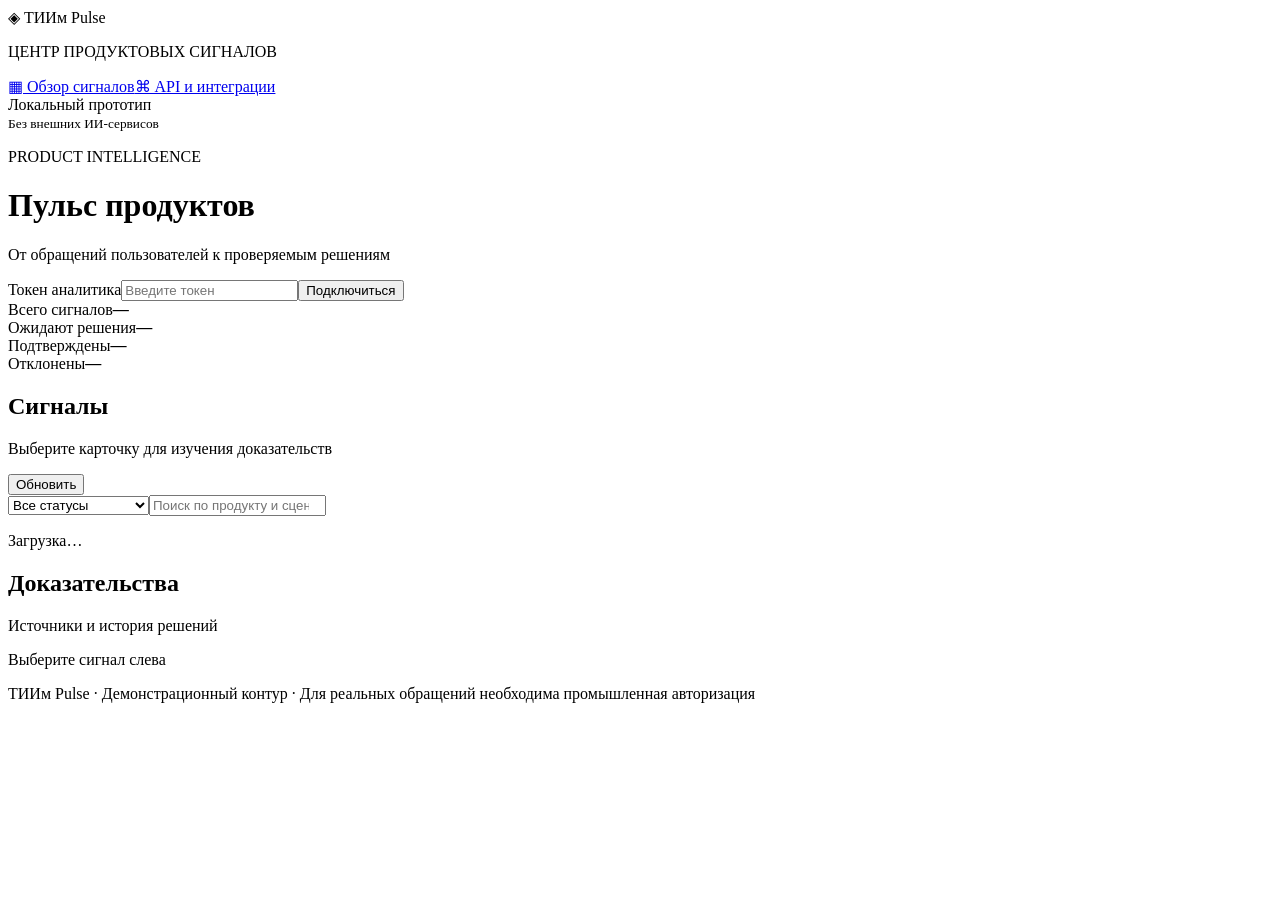
==== cases/ai-agent/mvp/dashboard.html @ 55a506db "feat(pulse): интерактивная панель сигналов и доказательств" ====
<!doctype html>
<html lang="ru"><head><meta charset="utf-8"><meta name="viewport" content="width=device-width,initial-scale=1"><title>ТИИм Pulse · Центр сигналов</title><link rel="stylesheet" href="/assets/dashboard.css"></head>
<body><div class="shell"><aside class="sidebar"><div class="logo"><span class="mark">◈</span> ТИИм <span class="light">Pulse</span></div><p class="caption">ЦЕНТР ПРОДУКТОВЫХ СИГНАЛОВ</p><nav><a class="active" href="/dashboard">▦ Обзор сигналов</a><a href="/docs">⌘ API и интеграции</a></nav><div class="aside-note">Локальный прототип<br><small>Без внешних ИИ-сервисов</small></div></aside>
<main><header><div><p class="eyebrow">PRODUCT INTELLIGENCE</p><h1>Пульс продуктов</h1><p class="sub">От обращений пользователей к проверяемым решениям</p></div><div class="auth"><label for="token">Токен аналитика</label><input id="token" type="password" placeholder="Введите токен" autocomplete="off"><button id="connect">Подключиться</button></div></header>
<section class="stats"><article><span>Всего сигналов</span><strong id="total">—</strong></article><article><span>Ожидают решения</span><strong id="pending">—</strong></article><article><span>Подтверждены</span><strong id="approved">—</strong></article><article><span>Отклонены</span><strong id="rejected">—</strong></article></section>
<section class="workspace"><div class="list-panel"><div class="panel-head"><div><h2>Сигналы</h2><p>Выберите карточку для изучения доказательств</p></div><button id="refresh" class="secondary">Обновить</button></div><div class="filters"><select id="status"><option value="">Все статусы</option><option value="pending_human_review">Ожидают проверки</option><option value="approved">Подтверждены</option><option value="rejected">Отклонены</option></select><input id="search" type="search" placeholder="Поиск по продукту и сценарию"></div><div id="signals" class="signal-list"><p class="empty">Загрузка…</p></div></div>
<div class="detail-panel"><div class="panel-head"><div><h2>Доказательства</h2><p>Источники и история решений</p></div></div><div id="detail" class="detail"><p class="empty">Выберите сигнал слева</p></div></div></section><footer>ТИИм Pulse · Демонстрационный контур · Для реальных обращений необходима промышленная авторизация</footer></main></div><script src="/assets/dashboard.js" defer></script></body></html>
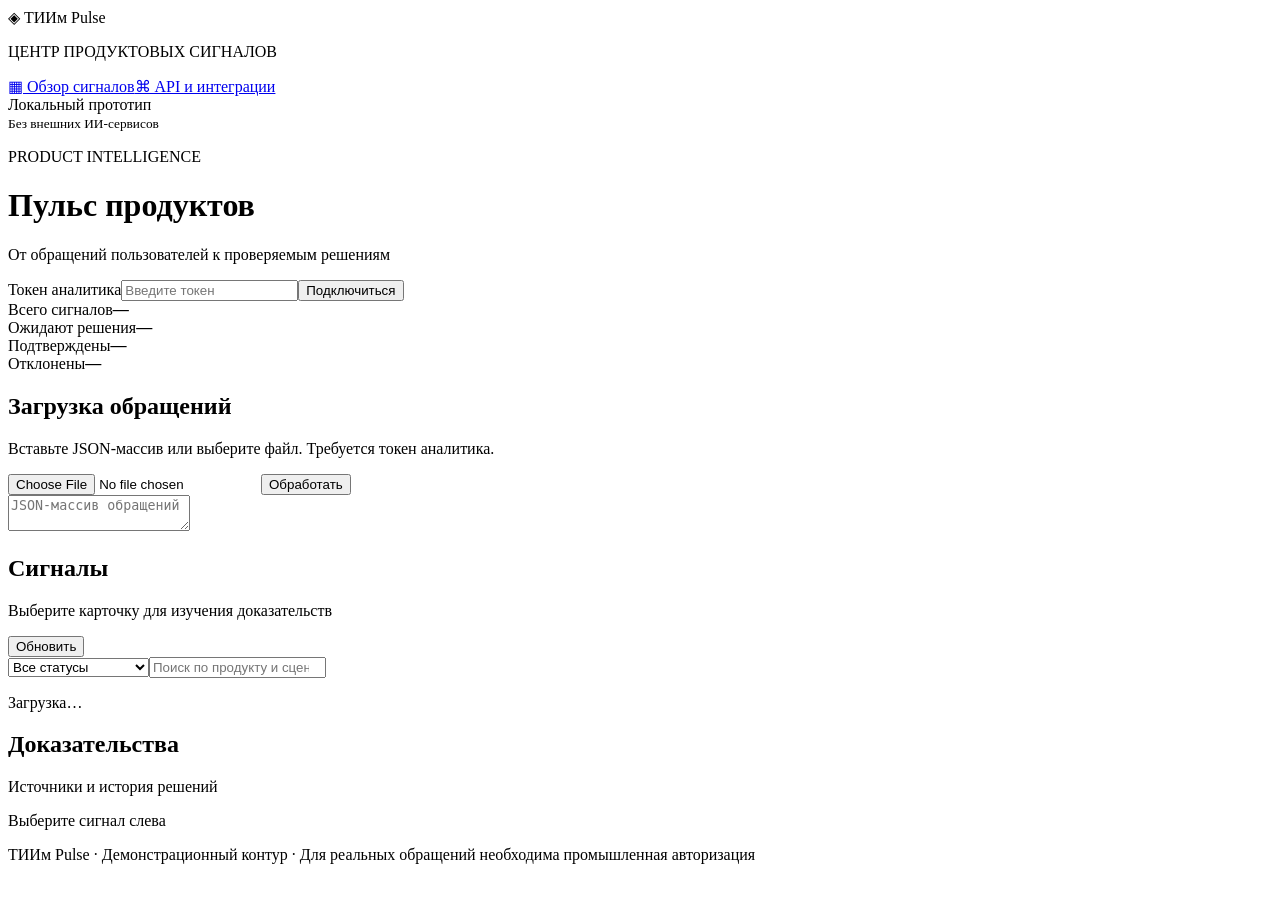
==== commit 80214c3e: "feat(pulse): форма импорта обращений" ====
--- a/cases/ai-agent/mvp/dashboard.html
+++ b/cases/ai-agent/mvp/dashboard.html
@@ -3,5 +3,5 @@
 <body><div class="shell"><aside class="sidebar"><div class="logo"><span class="mark">◈</span> ТИИм <span class="light">Pulse</span></div><p class="caption">ЦЕНТР ПРОДУКТОВЫХ СИГНАЛОВ</p><nav><a class="active" href="/dashboard">▦ Обзор сигналов</a><a href="/docs">⌘ API и интеграции</a></nav><div class="aside-note">Локальный прототип<br><small>Без внешних ИИ-сервисов</small></div></aside>
 <main><header><div><p class="eyebrow">PRODUCT INTELLIGENCE</p><h1>Пульс продуктов</h1><p class="sub">От обращений пользователей к проверяемым решениям</p></div><div class="auth"><label for="token">Токен аналитика</label><input id="token" type="password" placeholder="Введите токен" autocomplete="off"><button id="connect">Подключиться</button></div></header>
 <section class="stats"><article><span>Всего сигналов</span><strong id="total">—</strong></article><article><span>Ожидают решения</span><strong id="pending">—</strong></article><article><span>Подтверждены</span><strong id="approved">—</strong></article><article><span>Отклонены</span><strong id="rejected">—</strong></article></section>
-<section class="workspace"><div class="list-panel"><div class="panel-head"><div><h2>Сигналы</h2><p>Выберите карточку для изучения доказательств</p></div><button id="refresh" class="secondary">Обновить</button></div><div class="filters"><select id="status"><option value="">Все статусы</option><option value="pending_human_review">Ожидают проверки</option><option value="approved">Подтверждены</option><option value="rejected">Отклонены</option></select><input id="search" type="search" placeholder="Поиск по продукту и сценарию"></div><div id="signals" class="signal-list"><p class="empty">Загрузка…</p></div></div>
+<section class="import-panel"><div><h2>Загрузка обращений</h2><p>Вставьте JSON-массив или выберите файл. Требуется токен аналитика.</p></div><div class="import-controls"><input type="file" id="import-file" accept=".json,application/json"><button id="import-submit">Обработать</button></div><textarea id="import-json" spellcheck="false" placeholder="JSON-массив обращений"></textarea><p id="import-result" role="status"></p></section><section class="workspace"><div class="list-panel"><div class="panel-head"><div><h2>Сигналы</h2><p>Выберите карточку для изучения доказательств</p></div><button id="refresh" class="secondary">Обновить</button></div><div class="filters"><select id="status"><option value="">Все статусы</option><option value="pending_human_review">Ожидают проверки</option><option value="approved">Подтверждены</option><option value="rejected">Отклонены</option></select><input id="search" type="search" placeholder="Поиск по продукту и сценарию"></div><div id="signals" class="signal-list"><p class="empty">Загрузка…</p></div></div>
 <div class="detail-panel"><div class="panel-head"><div><h2>Доказательства</h2><p>Источники и история решений</p></div></div><div id="detail" class="detail"><p class="empty">Выберите сигнал слева</p></div></div></section><footer>ТИИм Pulse · Демонстрационный контур · Для реальных обращений необходима промышленная авторизация</footer></main></div><script src="/assets/dashboard.js" defer></script></body></html>
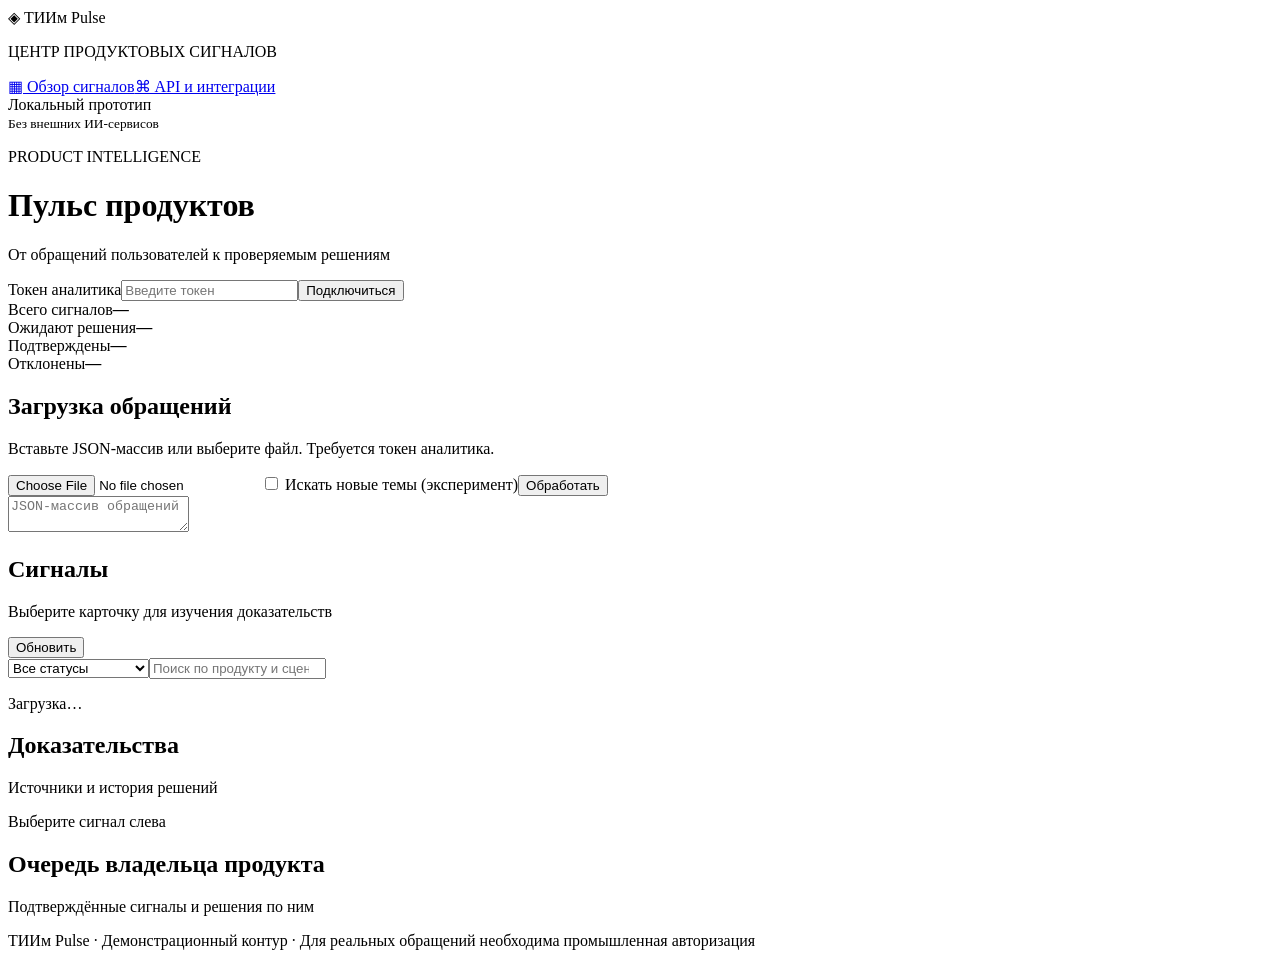
==== commit de2b8be6: "Добавить поиск новых тем, проверку карточек и очередь владельца в Pulse" ====
--- a/cases/ai-agent/mvp/dashboard.html
+++ b/cases/ai-agent/mvp/dashboard.html
@@ -3,5 +3,5 @@
 <body><div class="shell"><aside class="sidebar"><div class="logo"><span class="mark">◈</span> ТИИм <span class="light">Pulse</span></div><p class="caption">ЦЕНТР ПРОДУКТОВЫХ СИГНАЛОВ</p><nav><a class="active" href="/dashboard">▦ Обзор сигналов</a><a href="/docs">⌘ API и интеграции</a></nav><div class="aside-note">Локальный прототип<br><small>Без внешних ИИ-сервисов</small></div></aside>
 <main><header><div><p class="eyebrow">PRODUCT INTELLIGENCE</p><h1>Пульс продуктов</h1><p class="sub">От обращений пользователей к проверяемым решениям</p></div><div class="auth"><label for="token">Токен аналитика</label><input id="token" type="password" placeholder="Введите токен" autocomplete="off"><button id="connect">Подключиться</button></div></header>
 <section class="stats"><article><span>Всего сигналов</span><strong id="total">—</strong></article><article><span>Ожидают решения</span><strong id="pending">—</strong></article><article><span>Подтверждены</span><strong id="approved">—</strong></article><article><span>Отклонены</span><strong id="rejected">—</strong></article></section>
-<section class="import-panel"><div><h2>Загрузка обращений</h2><p>Вставьте JSON-массив или выберите файл. Требуется токен аналитика.</p></div><div class="import-controls"><input type="file" id="import-file" accept=".json,application/json"><button id="import-submit">Обработать</button></div><textarea id="import-json" spellcheck="false" placeholder="JSON-массив обращений"></textarea><p id="import-result" role="status"></p></section><section class="workspace"><div class="list-panel"><div class="panel-head"><div><h2>Сигналы</h2><p>Выберите карточку для изучения доказательств</p></div><button id="refresh" class="secondary">Обновить</button></div><div class="filters"><select id="status"><option value="">Все статусы</option><option value="pending_human_review">Ожидают проверки</option><option value="approved">Подтверждены</option><option value="rejected">Отклонены</option></select><input id="search" type="search" placeholder="Поиск по продукту и сценарию"></div><div id="signals" class="signal-list"><p class="empty">Загрузка…</p></div></div>
-<div class="detail-panel"><div class="panel-head"><div><h2>Доказательства</h2><p>Источники и история решений</p></div></div><div id="detail" class="detail"><p class="empty">Выберите сигнал слева</p></div></div></section><footer>ТИИм Pulse · Демонстрационный контур · Для реальных обращений необходима промышленная авторизация</footer></main></div><script src="/assets/dashboard.js" defer></script></body></html>+<section class="import-panel"><div><h2>Загрузка обращений</h2><p>Вставьте JSON-массив или выберите файл. Требуется токен аналитика.</p></div><div class="import-controls"><input type="file" id="import-file" accept=".json,application/json"><label><input type="checkbox" id="experimental"> Искать новые темы (эксперимент)</label><button id="import-submit">Обработать</button></div><textarea id="import-json" spellcheck="false" placeholder="JSON-массив обращений"></textarea><p id="import-result" role="status"></p></section><section class="workspace"><div class="list-panel"><div class="panel-head"><div><h2>Сигналы</h2><p>Выберите карточку для изучения доказательств</p></div><button id="refresh" class="secondary">Обновить</button></div><div class="filters"><select id="status"><option value="">Все статусы</option><option value="pending_human_review">Ожидают проверки</option><option value="approved">Подтверждены</option><option value="rejected">Отклонены</option></select><input id="search" type="search" placeholder="Поиск по продукту и сценарию"></div><div id="signals" class="signal-list"><p class="empty">Загрузка…</p></div></div>
+<div class="detail-panel"><div class="panel-head"><div><h2>Доказательства</h2><p>Источники и история решений</p></div></div><div id="detail" class="detail"><p class="empty">Выберите сигнал слева</p></div></div></section><section class="import-panel"><h2>Очередь владельца продукта</h2><p>Подтверждённые сигналы и решения по ним</p><div id="product-queue"></div></section><footer>ТИИм Pulse · Демонстрационный контур · Для реальных обращений необходима промышленная авторизация</footer></main></div><script src="/assets/dashboard.js" defer></script></body></html>
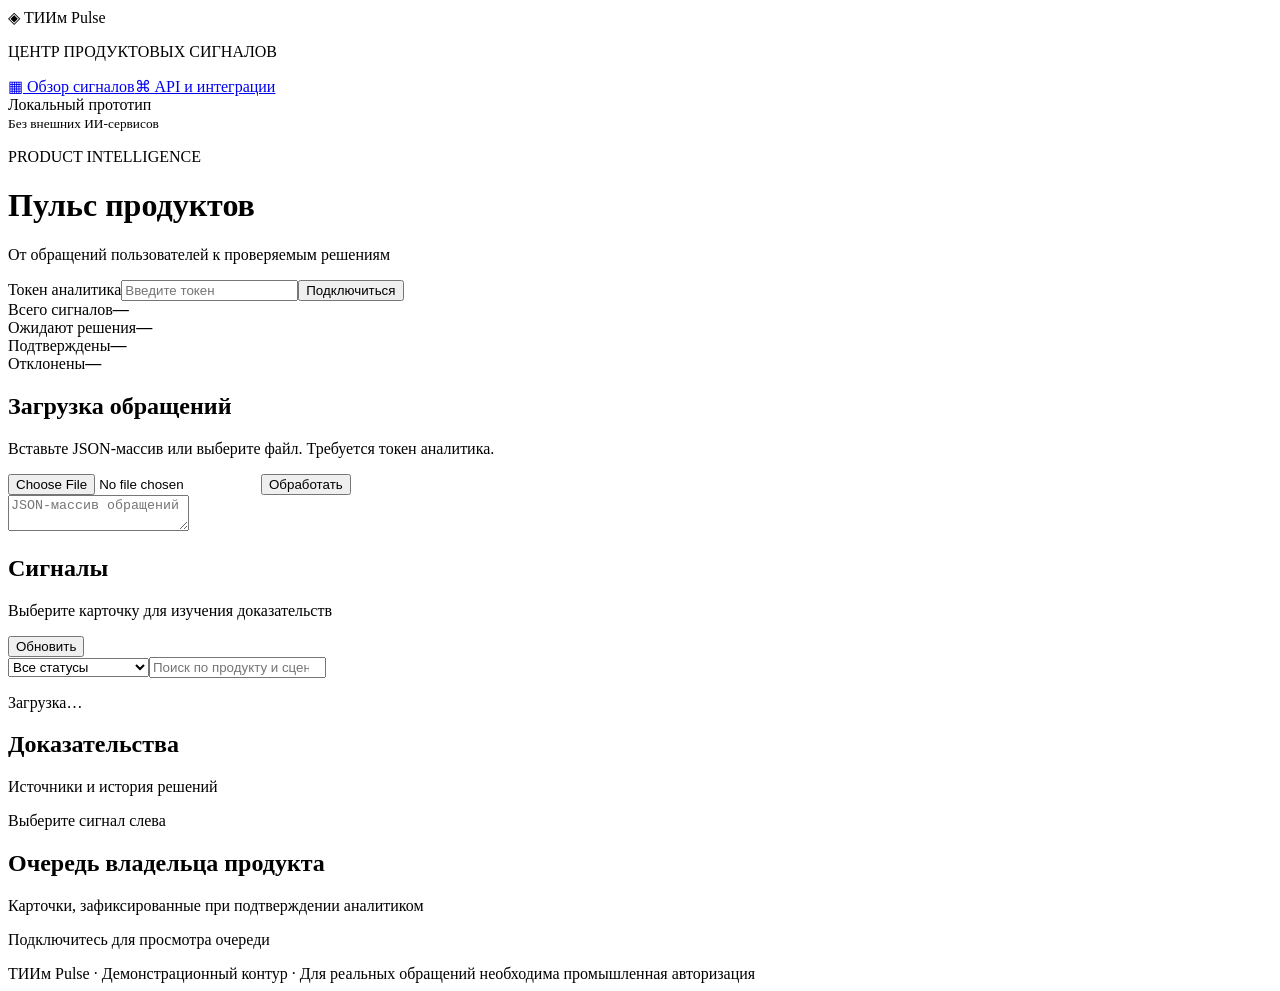
==== commit 390e2f24: "feat(pulse): фиксировать доказательства при передаче сигнала" ====
--- a/cases/ai-agent/mvp/dashboard.html
+++ b/cases/ai-agent/mvp/dashboard.html
@@ -3,5 +3,7 @@
 <body><div class="shell"><aside class="sidebar"><div class="logo"><span class="mark">◈</span> ТИИм <span class="light">Pulse</span></div><p class="caption">ЦЕНТР ПРОДУКТОВЫХ СИГНАЛОВ</p><nav><a class="active" href="/dashboard">▦ Обзор сигналов</a><a href="/docs">⌘ API и интеграции</a></nav><div class="aside-note">Локальный прототип<br><small>Без внешних ИИ-сервисов</small></div></aside>
 <main><header><div><p class="eyebrow">PRODUCT INTELLIGENCE</p><h1>Пульс продуктов</h1><p class="sub">От обращений пользователей к проверяемым решениям</p></div><div class="auth"><label for="token">Токен аналитика</label><input id="token" type="password" placeholder="Введите токен" autocomplete="off"><button id="connect">Подключиться</button></div></header>
 <section class="stats"><article><span>Всего сигналов</span><strong id="total">—</strong></article><article><span>Ожидают решения</span><strong id="pending">—</strong></article><article><span>Подтверждены</span><strong id="approved">—</strong></article><article><span>Отклонены</span><strong id="rejected">—</strong></article></section>
-<section class="import-panel"><div><h2>Загрузка обращений</h2><p>Вставьте JSON-массив или выберите файл. Требуется токен аналитика.</p></div><div class="import-controls"><input type="file" id="import-file" accept=".json,application/json"><label><input type="checkbox" id="experimental"> Искать новые темы (эксперимент)</label><button id="import-submit">Обработать</button></div><textarea id="import-json" spellcheck="false" placeholder="JSON-массив обращений"></textarea><p id="import-result" role="status"></p></section><section class="workspace"><div class="list-panel"><div class="panel-head"><div><h2>Сигналы</h2><p>Выберите карточку для изучения доказательств</p></div><button id="refresh" class="secondary">Обновить</button></div><div class="filters"><select id="status"><option value="">Все статусы</option><option value="pending_human_review">Ожидают проверки</option><option value="approved">Подтверждены</option><option value="rejected">Отклонены</option></select><input id="search" type="search" placeholder="Поиск по продукту и сценарию"></div><div id="signals" class="signal-list"><p class="empty">Загрузка…</p></div></div>
-<div class="detail-panel"><div class="panel-head"><div><h2>Доказательства</h2><p>Источники и история решений</p></div></div><div id="detail" class="detail"><p class="empty">Выберите сигнал слева</p></div></div></section><section class="import-panel"><h2>Очередь владельца продукта</h2><p>Подтверждённые сигналы и решения по ним</p><div id="product-queue"></div></section><footer>ТИИм Pulse · Демонстрационный контур · Для реальных обращений необходима промышленная авторизация</footer></main></div><script src="/assets/dashboard.js" defer></script></body></html>+<section class="import-panel"><div><h2>Загрузка обращений</h2><p>Вставьте JSON-массив или выберите файл. Требуется токен аналитика.</p></div><div class="import-controls"><input type="file" id="import-file" accept=".json,application/json"><button id="import-submit">Обработать</button></div><textarea id="import-json" spellcheck="false" placeholder="JSON-массив обращений"></textarea><p id="import-result" role="status"></p></section><section class="workspace"><div class="list-panel"><div class="panel-head"><div><h2>Сигналы</h2><p>Выберите карточку для изучения доказательств</p></div><button id="refresh" class="secondary">Обновить</button></div><div class="filters"><select id="status"><option value="">Все статусы</option><option value="pending_human_review">Ожидают проверки</option><option value="approved">Подтверждены</option><option value="rejected">Отклонены</option></select><input id="search" type="search" placeholder="Поиск по продукту и сценарию"></div><div id="signals" class="signal-list"><p class="empty">Загрузка…</p></div></div>
+<div class="detail-panel"><div class="panel-head"><div><h2>Доказательства</h2><p>Источники и история решений</p></div></div><div id="detail" class="detail"><p class="empty">Выберите сигнал слева</p></div></div></section>
+<section class="owner-queue"><div class="panel-head"><div><h2>Очередь владельца продукта</h2><p>Карточки, зафиксированные при подтверждении аналитиком</p></div></div><div id="product-queue" class="detail"><p class="empty">Подключитесь для просмотра очереди</p></div></section>
+<footer>ТИИм Pulse · Демонстрационный контур · Для реальных обращений необходима промышленная авторизация</footer></main></div><script src="/assets/dashboard.js" defer></script></body></html>
